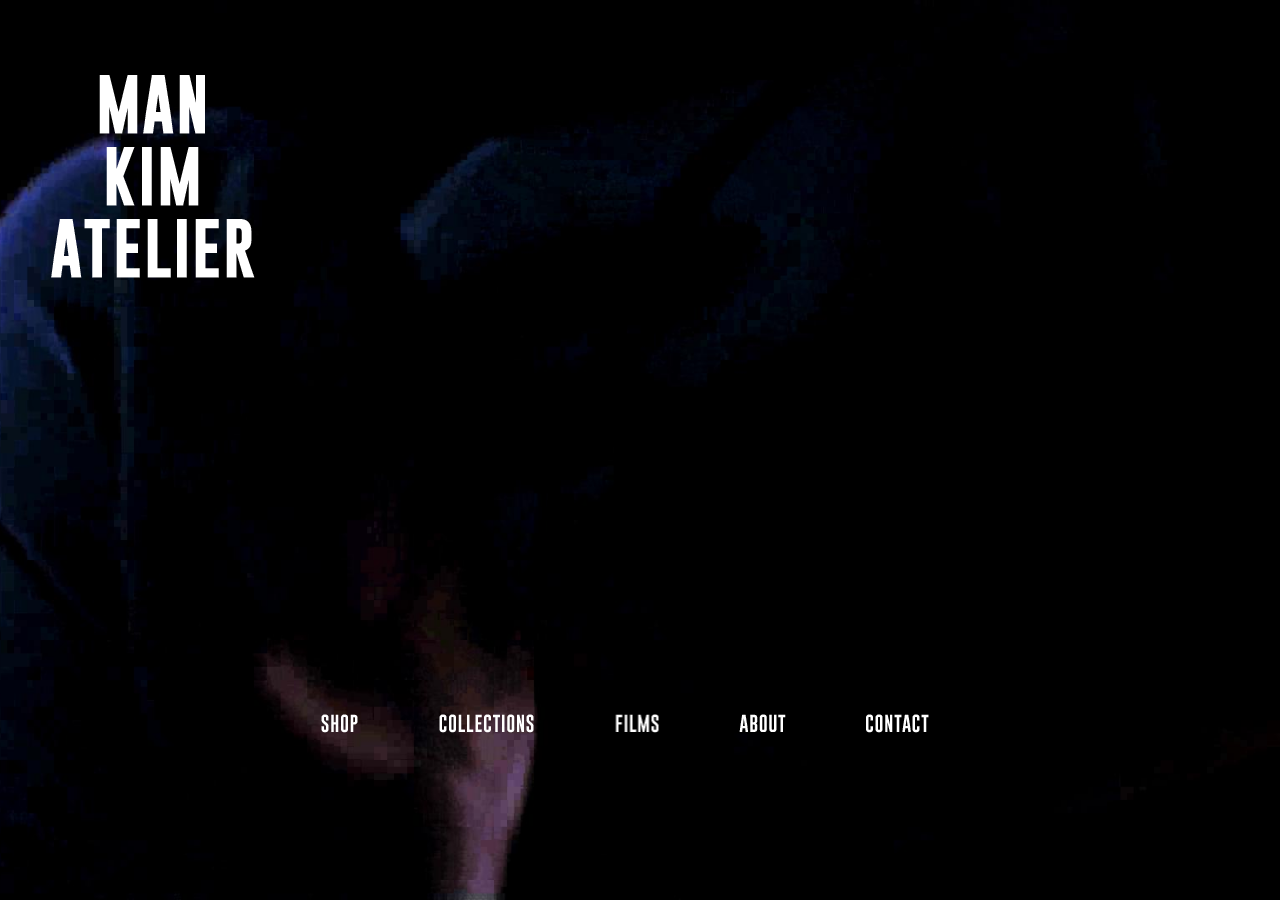
==== index.html @ cb077087 "removing old plugins" ====
<!DOCTYPE html>
<html>
<head>
	<title>Man Kim Atelier</title>
	<link rel="stylesheet" href="css/bootstrap.css" type="text/css">
	<link rel="stylesheet" href="css/bootstrap-theme.css" type="text/css">
	<link rel="stylesheet" href="css/jquery.fancybox.css" type="text/css" media="screen" />
	<link rel="stylesheet" href="css/main.css">
</head>
<body>
	<div id="container">
	<!--<a href="index.html" id="sidebar">
	</a>-->
	<article id="home_logo">
	</article>
	<nav id="bottom_nav">
		<section id="shop_overlay"></section>
		<a class="bottomnav" id="shop_home" href="#!shop">Shop</a>
		<article class="dropdown_nav">
			<a class="bottomnav" id="collections_home" href="#!collections">Collections</a>
			<div id="drop_menu">
				<a href="#!fall-winter">F/W 2014</a>
				<a href="#!spring-summer">S/S 2014</a>
			</div>
			</article>
		<a class="bottomnav" id="films_home" href="#!films">Films</a>
		<a class="bottomnav" id="about_home" href="#!about">About</a>
		<a class="bottomnav" id="contact_home" href="#!contact">Contact</a>
	</nav>
	<header id="header">
		<nav id="top_nav">
			<a href="index.html" id="sidebar">
			</a>
			<a class="topnav" id="shop" href="#!shop_form">Shop</a>
			<article class="dropdown_nav">
			<a class="topnav" id="collections" href="#!collections">Collections</a>
			<div id="drop_menu">
				<a href="#!fall-winter">F/W 2014</a>
				<a href="#!spring-summer">S/S 2014</a>
			</div>
			</article>
			<a class="topnav" id="films" href="#!films">Films</a>
			<a class="topnav" id="about" href="#!about">About</a>
			<a class="topnav" id="contact" href="#!contact">Contact</a>
			
		</nav>
		
	</header>
	
	
	<section id="content">
	</section>
	
</div>
	<script type="text/javascript" src="js/jquery-1.10.2.min.js"></script>
	<!--<script type="text/javascript" src="bower_components/jquery-ui/ui/jquery-ui.js"></script>
	<script type="text/javascript" src="bower_components/video.js/video.js"></script>
	<script type="text/javascript" src="bower_components/imagesloaded/imagesloaded.js"></script>
	<script type="text/javascript" src="bower_components/BigVideo.js/lib/bigvideo.js"></script>-->
	<script type="text/javascript" src="js/jquery.videoBG.js"></script>
	<script type="text/javascript" src="js/underscore.js"></script>
	<script type="text/javascript" src="js/backbone.js"></script>
	<script type="text/javascript" src="js/backbone.layoutmanager.js"></script>
	<!--<script type="text/javascript" src="js/slimbox2.js"></script>-->
	<!--<script src="js/lightbox-2.6.min.js"></script>-->
	<!--<script type="text/javascript" src="shadowbox/shadowbox.js"></script>-->
	<script type="text/javascript" src="js/jquery.fancybox.pack.js"></script>
	<script type="text/javascript" src="js/main.js"></script>

</body>
</html>
---- css/main.css ----
@import url(http://fonts.googleapis.com/css?family=Cardo:400,700);
/* line 3, main.scss */
body {
  background-color: #010004;
  font-family: "Cardo", serif;
}

/* line 10, main.scss */
a, a:hover, a:active, a:focus {
  outline: 0;
  border: 0;
  color: #000;
  text-decoration: none;
}

@font-face {
  font-family: Gobold;
  src: url("../fonts/Gobold.ttf");
}

/* line 22, main.scss */
h1 {
  font-family: "Gobold", serif;
}

/* line 26, main.scss */
h2, h3 {
  font-family: "Cardo", serif;
  font-weight: bold;
}

/* line 31, main.scss */
h3 {
  font-size: 1.3em;
  margin-bottom: 0;
}

/* line 36, main.scss */
ul {
  list-style: none;
}

/* line 40, main.scss */
.pages {
  background-color: #fff;
}

/* line 44, main.scss */
#container {
  text-align: center;
  overflow: hidden;
}

/* line 52, main.scss */
#home_logo {
  background: url("../images/mk_logo_large.png") top center no-repeat;
  width: 207px;
  height: 203px;
  margin: 50px 0 0 50px;
  position: absolute;
  top: 25px;
  left: 0;
}

/* line 62, main.scss */
nav a {
  display: inline-block;
  margin-right: 75px;
}

/* line 67, main.scss */
#top_nav {
  margin-left: -50px;
}

/* line 71, main.scss */
.topnav, .bottomnav {
  font: 0/0 a;
  text-shadow: none;
  color: transparent;
}

/* line 77, main.scss */
#bottom_nav {
  position: absolute;
  top: 700px;
  left: 25%;
}

/* line 83, main.scss */
#bottom_nav a {
  height: 24px;
}

/* line 87, main.scss */
#contact_email {
  margin-left: 550px;
}

/* line 92, main.scss */
#shop, #collections, #films, #about, #contact {
  height: 22px;
  vertical-align: top;
  margin-top: 30px;
}

/* line 98, main.scss */
#shop, #shop_home {
  width: 39px;
}

/* line 102, main.scss */
#collections, #collections_home {
  width: 98px;
}

/* line 107, main.scss */
.topnav:hover {
  border-bottom: 1px solid black;
}

/* line 112, main.scss */
.ulineBlack {
  border-bottom: 1px solid black;
}

/* line 117, main.scss */
#shop_home:hover, #collections_home:hover, #films_home:hover, #about_home:hover, #contact_home:hover {
  border-bottom: 1px solid white;
}

/* line 122, main.scss */
#shop {
  background: url("../images/menu_shop_black.png") top center no-repeat;
  width: 39px;
}

/* line 128, main.scss */
#shop_home {
  background: url("../images/menu_shop_white.png") top center no-repeat;
}

/* line 132, main.scss */
#collections {
  background: url("../images/menu_collections_black.png") top center no-repeat;
}

/* line 136, main.scss */
#collections_home {
  background: url("../images/menu_collections_white.png") top center no-repeat;
}

/* line 140, main.scss */
#films {
  background: url("../images/menu_films_black.png") top center no-repeat;
  width: 46px;
}

/* line 145, main.scss */
#films_home {
  background: url("../images/menu_films_white.png") top center no-repeat;
  width: 45px;
}

/* line 150, main.scss */
#about {
  background: url("../images/menu_about_black.png") top center no-repeat;
  width: 47px;
}

/* line 155, main.scss */
#about_home {
  background: url("../images/menu_about_white.png") top center no-repeat;
  width: 47px;
}

/* line 160, main.scss */
#contact {
  background: url("../images/menu_contact_black.png") top center no-repeat;
  width: 65px;
}

/* line 165, main.scss */
#contact_home {
  background: url("../images/menu_contact_white.png") top center no-repeat;
  width: 64px;
}

/* line 170, main.scss */
.contact_bg {
  background: url("../images/CONTACT.jpg") top center no-repeat;
}

/* line 174, main.scss */
.dropdown_nav {
  display: inline-block;
  vertical-align: top;
  position: relative;
}

/* line 180, main.scss */
#top_nav #drop_menu {
  display: none;
  width: 140px;
}
/* line 183, main.scss */
#top_nav #drop_menu a {
  display: block;
  color: #767676;
  font-family: "Gobold", serif;
}

/* line 190, main.scss */
#bottom_nav #drop_menu {
  display: none;
  width: 140px;
  position: relative;
  top: -75px;
}
/* line 195, main.scss */
#bottom_nav #drop_menu a {
  display: block;
  color: #fff;
  font-family: "Gobold", serif;
}

/* line 202, main.scss */
#showCollections {
  max-width: 1000px;
  margin: 0 auto;
}

/* line 207, main.scss */
#header_graphic {
  max-width: 913px;
  margin: 0 auto 30px auto;
}

/* line 212, main.scss */
#header_graphic img {
  width: 100%;
}

/* line 216, main.scss */
.black_outline {
  background-color: #000;
  color: #fff;
  width: 222px;
  font-family: "Gobold", serif;
  margin: 0 auto 30px auto;
  font-weight: normal;
  font-size: 24px;
}

/* line 226, main.scss */
#align_thumbnail {
  display: inline-block;
}
/* line 228, main.scss */
#align_thumbnail img {
  width: 100%;
}

/* line 233, main.scss */
.portrait {
  width: 21.6%;
  margin: 0 13px 20px 0;
}

/* line 238, main.scss */
.fwp_last {
  width: 21.6%;
  margin: 0 0 20px 0;
}

/* line 243, main.scss */
.fwl_last {
  width: 24%;
  margin: 0 0 20px 0;
}

/* line 248, main.scss */
#fancybox-loading {
  display: none;
}

/* line 252, main.scss */
.spring_summer {
  width: 29.3%;
  margin: 0 13px 20px 0;
}

/* line 257, main.scss */
.ss_last {
  width: 29.3%;
  margin: 0 0 20px 0;
}

/* line 262, main.scss */
.landscape {
  width: 31%;
  margin: 0 23px 20px 0;
}

/* line 267, main.scss */
#header, #sidebar {
  display: none;
}

/* line 272, main.scss */
.pages #header, .pages #sidebar {
  display: inline-block;
}
/* line 275, main.scss */
.pages #header {
  vertical-align: top;
  margin-top: 50px;
}
/* line 279, main.scss */
.pages #bottom_nav {
  display: none;
}
/* line 282, main.scss */
.pages #home_logo {
  display: none;
}

/* line 287, main.scss */
#sidebar {
  background: url("../images/mk_logo_small.png") top center no-repeat;
  width: 103px;
  height: 108px;
}

/* line 294, main.scss */
#content {
  position: relative;
  /*position: relative;
  top: -20px;
  left: 50px;*/
}

/* line 305, main.scss */
#films_main {
  margin: 0 auto;
  max-width: 900px;
  /*width: 100%;
  position: relative;
  padding-bottom: 56.25%;
  padding-top: 25px;
  height: 0;
  margin-bottom: 10px;*/
}

/* line 316, main.scss */
#shop_main {
  position: absolute;
  top: -475px;
  width: 675px;
}

/* line 322, main.scss */
.pages #shop_main {
  position: relative;
  top: 0;
  margin: 0 auto;
}

/* line 328, main.scss */
#mc_embed_signup .mc-field-group {
  top: 375px;
}

/* line 332, main.scss */
#mc_embed_signup .clear {
  position: relative;
  top: 370px;
  text-align: center;
  margin-left: -20px;
}

/* line 339, main.scss */
#mc_embed_signup .button {
  background-color: black !important;
  color: #929292 !important;
  text-decoration: uppercase;
  font-family: "Gobold", serif;
}

/* line 346, main.scss */
#mc_embed_signup .mc-field-group input {
  width: 250px !important;
  margin: 0 auto;
}

/* line 351, main.scss */
#mc_embed_signup div#mce-responses {
  top: 23.5em !important;
  left: 3em;
  color: #fff;
}

/* line 357, main.scss */
#mc_embed_signup #mce-success-response {
  color: white !important;
}

/* line 361, main.scss */
#films_list {
  text-align: left;
}
/* line 363, main.scss */
#films_list li {
  margin-top: 10px;
}
/* line 366, main.scss */
#films_list a {
  font-size: 1.1em;
}

/* line 371, main.scss */
#about_main {
  left: 54px;
  position: relative;
  /*top: -20px;
  left: 50px;*/
}

/* line 378, main.scss */
#contact_main {
  position: relative;
  right: 200px;
}

/* line 385, main.scss */
#about_main article {
  margin-top: 30px;
}

/* line 389, main.scss */
#about_description {
  width: 700px;
  margin: 0 auto;
}

/* line 394, main.scss */
#about_feature, #contact_feature {
  display: inline;
}

/* line 399, main.scss */
#about_feature img {
  max-width: 100%;
}

/* line 404, main.scss */
#about_download a {
  font-weight: bold;
}

/* line 409, main.scss */
#find_career a {
  font-weight: bold;
}

/* line 416, main.scss */
#careers_main h1 {
  margin-bottom: 100px;
}

/* line 421, main.scss */
#career_contact {
  margin: 50px 0 0 15px;
}
/* line 423, main.scss */
#career_contact a {
  font-style: italic;
  font-weight: bold;
}

/* line 429, main.scss */
#career_list {
  text-align: left;
  margin-left: 325px;
}
/* line 432, main.scss */
#career_list li {
  font-weight: bold;
  line-height: 35px;
}

/* line 442, main.scss */
#contact_feature img {
  max-width: 100%;
}

/* line 447, main.scss */
#contact_email {
  display: inline-block;
  text-align: left;
  margin-left: 20px;
}

/* line 453, main.scss */
#inquiries {
  margin-bottom: 30px;
}

@media only screen and (max-width: 860px) {
  /* line 458, main.scss */
  #container {
    text-align: left;
    margin-left: 50px;
  }

  /* line 462, main.scss */
  .pages #header {
    margin-top: 0;
    display: block;
  }

  /* line 467, main.scss */
  #about_main {
    top: 10px;
    left: 0;
  }

  /* line 471, main.scss */
  #content {
    top: 30px;
    left: 0;
  }

  /* line 476, main.scss */
  #about_description {
    width: 100%;
  }

  /* line 479, main.scss */
  #top_nav {
    margin-left: 0px;
  }
  /* line 481, main.scss */
  #top_nav a {
    display: block;
  }
}
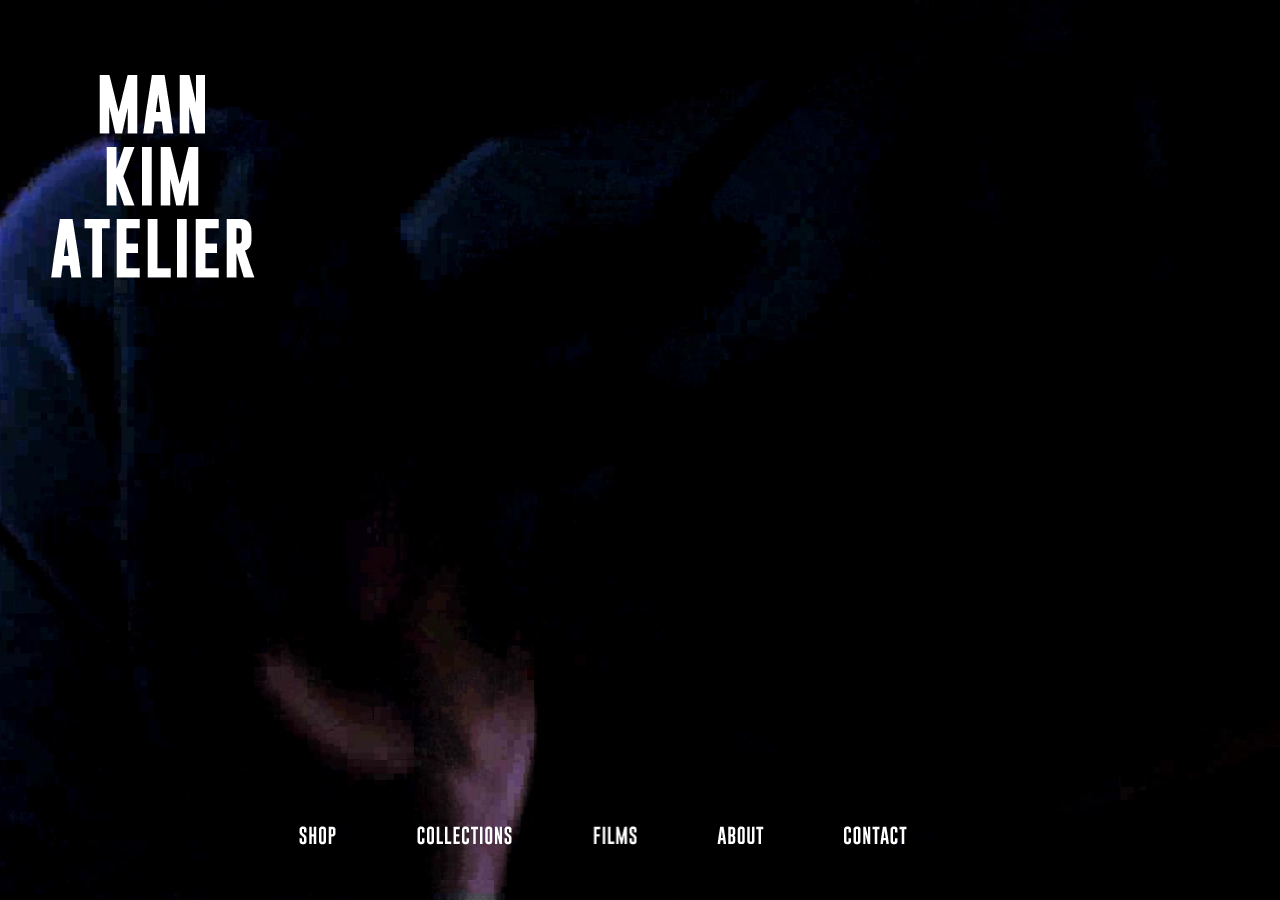
==== commit 22fc0fce: "positioning footer" ====
--- a/index.html
+++ b/index.html
@@ -13,25 +13,12 @@
 	</a>-->
 	<article id="home_logo">
 	</article>
-	<nav id="bottom_nav">
-		<section id="shop_overlay"></section>
-		<a class="bottomnav" id="shop_home" href="#!shop">Shop</a>
-		<article class="dropdown_nav">
-			<a class="bottomnav" id="collections_home" href="#!collections">Collections</a>
-			<div id="drop_menu">
-				<a href="#!fall-winter">F/W 2014</a>
-				<a href="#!spring-summer">S/S 2014</a>
-			</div>
-			</article>
-		<a class="bottomnav" id="films_home" href="#!films">Films</a>
-		<a class="bottomnav" id="about_home" href="#!about">About</a>
-		<a class="bottomnav" id="contact_home" href="#!contact">Contact</a>
-	</nav>
+	
 	<header id="header">
 		<nav id="top_nav">
 			<a href="index.html" id="sidebar">
 			</a>
-			<a class="topnav" id="shop" href="#!shop_form">Shop</a>
+			<a class="topnav" id="shop" href="#!shop">Shop</a>
 			<article class="dropdown_nav">
 			<a class="topnav" id="collections" href="#!collections">Collections</a>
 			<div id="drop_menu">
@@ -46,10 +33,25 @@
 		</nav>
 		
 	</header>
+	<section id="content">
+	</section>
+	<nav id="bottom_nav">
+		<section id="shop_overlay"></section>
+		<a class="bottomnav" id="shop_home" href="#!shop">Shop</a>
+		<article class="dropdown_nav">
+			<div id="drop_menu">
+				<a href="#!fall-winter">F/W 2014</a>
+				<a href="#!spring-summer">S/S 2014</a>
+			</div>
+			<a class="bottomnav" id="collections_home" href="#!collections">Collections</a>
+			</article>
+		<a class="bottomnav" id="films_home" href="#!films">Films</a>
+		<a class="bottomnav" id="about_home" href="#!about">About</a>
+		<a class="bottomnav" id="contact_home" href="#!contact">Contact</a>
+	</nav>
 	
 	
-	<section id="content">
-	</section>
+	
 	
 </div>
 	<script type="text/javascript" src="js/jquery-1.10.2.min.js"></script>
--- a/css/main.css
+++ b/css/main.css
@@ -82,265 +82,282 @@
 
 /* line 77, main.scss */
 #bottom_nav {
-  position: absolute;
-  top: 700px;
-  left: 25%;
-}
-
-/* line 83, main.scss */
+  /*position: absolute;
+  top:600px;
+  left:25%;*/
+  width: 100%;
+  bottom: 0;
+  left: 0;
+  padding: 50px 0;
+  position: fixed;
+  z-index: 99;
+}
+
+/* line 89, main.scss */
 #bottom_nav a {
   height: 24px;
 }
 
-/* line 87, main.scss */
+/* line 93, main.scss */
 #contact_email {
   margin-left: 550px;
 }
 
-/* line 92, main.scss */
+/* line 98, main.scss */
 #shop, #collections, #films, #about, #contact {
   height: 22px;
   vertical-align: top;
   margin-top: 30px;
 }
 
-/* line 98, main.scss */
+/* line 104, main.scss */
 #shop, #shop_home {
   width: 39px;
 }
 
-/* line 102, main.scss */
+/* line 108, main.scss */
 #collections, #collections_home {
   width: 98px;
 }
 
-/* line 107, main.scss */
+/* line 113, main.scss */
 .topnav:hover {
   border-bottom: 1px solid black;
 }
 
-/* line 112, main.scss */
+/* line 118, main.scss */
 .ulineBlack {
   border-bottom: 1px solid black;
 }
 
-/* line 117, main.scss */
+/* line 123, main.scss */
 #shop_home:hover, #collections_home:hover, #films_home:hover, #about_home:hover, #contact_home:hover {
   border-bottom: 1px solid white;
 }
 
-/* line 122, main.scss */
+/* line 128, main.scss */
 #shop {
   background: url("../images/menu_shop_black.png") top center no-repeat;
   width: 39px;
 }
 
-/* line 128, main.scss */
+/* line 134, main.scss */
 #shop_home {
   background: url("../images/menu_shop_white.png") top center no-repeat;
 }
 
-/* line 132, main.scss */
+/* line 138, main.scss */
 #collections {
   background: url("../images/menu_collections_black.png") top center no-repeat;
 }
 
-/* line 136, main.scss */
+/* line 142, main.scss */
 #collections_home {
   background: url("../images/menu_collections_white.png") top center no-repeat;
 }
 
-/* line 140, main.scss */
+/* line 146, main.scss */
 #films {
   background: url("../images/menu_films_black.png") top center no-repeat;
   width: 46px;
 }
 
-/* line 145, main.scss */
+/* line 151, main.scss */
 #films_home {
   background: url("../images/menu_films_white.png") top center no-repeat;
   width: 45px;
 }
 
-/* line 150, main.scss */
+/* line 156, main.scss */
 #about {
   background: url("../images/menu_about_black.png") top center no-repeat;
   width: 47px;
 }
 
-/* line 155, main.scss */
+/* line 161, main.scss */
 #about_home {
   background: url("../images/menu_about_white.png") top center no-repeat;
   width: 47px;
 }
 
-/* line 160, main.scss */
+/* line 166, main.scss */
 #contact {
   background: url("../images/menu_contact_black.png") top center no-repeat;
   width: 65px;
 }
 
-/* line 165, main.scss */
+/* line 171, main.scss */
 #contact_home {
   background: url("../images/menu_contact_white.png") top center no-repeat;
   width: 64px;
 }
 
-/* line 170, main.scss */
+/* line 176, main.scss */
 .contact_bg {
   background: url("../images/CONTACT.jpg") top center no-repeat;
-}
-
-/* line 174, main.scss */
-.dropdown_nav {
+  height: 916px;
+}
+
+/* line 181, main.scss */
+#bottom_nav .dropdown_nav {
+  display: inline-block;
+  position: relative;
+}
+
+/* line 186, main.scss */
+#top_nav .dropdown_nav {
   display: inline-block;
   vertical-align: top;
   position: relative;
 }
 
-/* line 180, main.scss */
+/* line 192, main.scss */
 #top_nav #drop_menu {
   display: none;
   width: 140px;
 }
-/* line 183, main.scss */
+/* line 195, main.scss */
 #top_nav #drop_menu a {
   display: block;
   color: #767676;
   font-family: "Gobold", serif;
 }
 
-/* line 190, main.scss */
+/* line 202, main.scss */
 #bottom_nav #drop_menu {
   display: none;
   width: 140px;
   position: relative;
-  top: -75px;
-}
-/* line 195, main.scss */
+  top: 10px;
+}
+/* line 207, main.scss */
 #bottom_nav #drop_menu a {
   display: block;
   color: #fff;
   font-family: "Gobold", serif;
 }
 
-/* line 202, main.scss */
+/* line 214, main.scss */
+#drop_menu a:hover {
+  text-decoration: underline;
+}
+
+/* line 218, main.scss */
 #showCollections {
   max-width: 1000px;
   margin: 0 auto;
 }
 
-/* line 207, main.scss */
+/* line 223, main.scss */
 #header_graphic {
   max-width: 913px;
   margin: 0 auto 30px auto;
 }
 
-/* line 212, main.scss */
+/* line 228, main.scss */
 #header_graphic img {
   width: 100%;
 }
 
-/* line 216, main.scss */
+/* line 232, main.scss */
 .black_outline {
   background-color: #000;
   color: #fff;
-  width: 222px;
+  width: 235px;
   font-family: "Gobold", serif;
   margin: 0 auto 30px auto;
   font-weight: normal;
   font-size: 24px;
-}
-
-/* line 226, main.scss */
+  padding: 4px;
+}
+
+/* line 243, main.scss */
 #align_thumbnail {
   display: inline-block;
 }
-/* line 228, main.scss */
+/* line 245, main.scss */
 #align_thumbnail img {
   width: 100%;
 }
 
-/* line 233, main.scss */
+/* line 250, main.scss */
 .portrait {
   width: 21.6%;
   margin: 0 13px 20px 0;
 }
 
-/* line 238, main.scss */
+/* line 255, main.scss */
 .fwp_last {
   width: 21.6%;
   margin: 0 0 20px 0;
 }
 
-/* line 243, main.scss */
+/* line 260, main.scss */
 .fwl_last {
   width: 24%;
   margin: 0 0 20px 0;
 }
 
-/* line 248, main.scss */
+/* line 265, main.scss */
 #fancybox-loading {
   display: none;
 }
 
-/* line 252, main.scss */
+/* line 269, main.scss */
 .spring_summer {
   width: 29.3%;
   margin: 0 13px 20px 0;
 }
 
-/* line 257, main.scss */
+/* line 274, main.scss */
 .ss_last {
   width: 29.3%;
   margin: 0 0 20px 0;
 }
 
-/* line 262, main.scss */
+/* line 279, main.scss */
 .landscape {
   width: 31%;
   margin: 0 23px 20px 0;
 }
 
-/* line 267, main.scss */
+/* line 284, main.scss */
 #header, #sidebar {
   display: none;
 }
 
-/* line 272, main.scss */
+/* line 289, main.scss */
 .pages #header, .pages #sidebar {
   display: inline-block;
 }
-/* line 275, main.scss */
+/* line 292, main.scss */
 .pages #header {
   vertical-align: top;
   margin-top: 50px;
 }
-/* line 279, main.scss */
+/* line 296, main.scss */
 .pages #bottom_nav {
   display: none;
 }
-/* line 282, main.scss */
+/* line 299, main.scss */
 .pages #home_logo {
   display: none;
 }
 
-/* line 287, main.scss */
+/* line 304, main.scss */
 #sidebar {
   background: url("../images/mk_logo_small.png") top center no-repeat;
   width: 103px;
   height: 108px;
 }
 
-/* line 294, main.scss */
+/* line 311, main.scss */
 #content {
   position: relative;
-  /*position: relative;
-  top: -20px;
-  left: 50px;*/
-}
-
-/* line 305, main.scss */
+  top: 20px;
+}
+
+/* line 316, main.scss */
 #films_main {
   margin: 0 auto;
   max-width: 900px;
@@ -352,26 +369,26 @@
   margin-bottom: 10px;*/
 }
 
-/* line 316, main.scss */
+/* line 327, main.scss */
 #shop_main {
   position: absolute;
   top: -475px;
   width: 675px;
 }
 
-/* line 322, main.scss */
+/* line 333, main.scss */
 .pages #shop_main {
   position: relative;
   top: 0;
   margin: 0 auto;
 }
 
-/* line 328, main.scss */
+/* line 339, main.scss */
 #mc_embed_signup .mc-field-group {
   top: 375px;
 }
 
-/* line 332, main.scss */
+/* line 343, main.scss */
 #mc_embed_signup .clear {
   position: relative;
   top: 370px;
@@ -379,7 +396,7 @@
   margin-left: -20px;
 }
 
-/* line 339, main.scss */
+/* line 350, main.scss */
 #mc_embed_signup .button {
   background-color: black !important;
   color: #929292 !important;
@@ -387,160 +404,159 @@
   font-family: "Gobold", serif;
 }
 
-/* line 346, main.scss */
+/* line 357, main.scss */
 #mc_embed_signup .mc-field-group input {
   width: 250px !important;
   margin: 0 auto;
 }
 
-/* line 351, main.scss */
+/* line 362, main.scss */
 #mc_embed_signup div#mce-responses {
   top: 23.5em !important;
   left: 3em;
   color: #fff;
 }
 
-/* line 357, main.scss */
+/* line 368, main.scss */
 #mc_embed_signup #mce-success-response {
   color: white !important;
 }
 
-/* line 361, main.scss */
+/* line 372, main.scss */
 #films_list {
   text-align: left;
 }
-/* line 363, main.scss */
+/* line 374, main.scss */
 #films_list li {
   margin-top: 10px;
 }
-/* line 366, main.scss */
+/* line 377, main.scss */
 #films_list a {
   font-size: 1.1em;
 }
 
-/* line 371, main.scss */
+/* line 382, main.scss */
 #about_main {
-  left: 54px;
   position: relative;
   /*top: -20px;
   left: 50px;*/
 }
 
-/* line 378, main.scss */
+/* line 388, main.scss */
 #contact_main {
   position: relative;
   right: 200px;
 }
 
-/* line 385, main.scss */
+/* line 395, main.scss */
 #about_main article {
   margin-top: 30px;
 }
 
-/* line 389, main.scss */
+/* line 399, main.scss */
 #about_description {
   width: 700px;
   margin: 0 auto;
 }
 
-/* line 394, main.scss */
+/* line 404, main.scss */
 #about_feature, #contact_feature {
   display: inline;
 }
 
-/* line 399, main.scss */
+/* line 409, main.scss */
 #about_feature img {
   max-width: 100%;
 }
 
-/* line 404, main.scss */
+/* line 414, main.scss */
 #about_download a {
   font-weight: bold;
 }
 
-/* line 409, main.scss */
+/* line 419, main.scss */
 #find_career a {
   font-weight: bold;
 }
 
-/* line 416, main.scss */
+/* line 426, main.scss */
 #careers_main h1 {
   margin-bottom: 100px;
 }
 
-/* line 421, main.scss */
+/* line 431, main.scss */
 #career_contact {
   margin: 50px 0 0 15px;
 }
-/* line 423, main.scss */
+/* line 433, main.scss */
 #career_contact a {
   font-style: italic;
   font-weight: bold;
 }
 
-/* line 429, main.scss */
+/* line 439, main.scss */
 #career_list {
   text-align: left;
   margin-left: 325px;
 }
-/* line 432, main.scss */
+/* line 442, main.scss */
 #career_list li {
   font-weight: bold;
   line-height: 35px;
 }
 
-/* line 442, main.scss */
+/* line 452, main.scss */
 #contact_feature img {
   max-width: 100%;
 }
 
-/* line 447, main.scss */
+/* line 457, main.scss */
 #contact_email {
   display: inline-block;
   text-align: left;
   margin-left: 20px;
 }
 
-/* line 453, main.scss */
+/* line 463, main.scss */
 #inquiries {
   margin-bottom: 30px;
 }
 
 @media only screen and (max-width: 860px) {
-  /* line 458, main.scss */
+  /* line 468, main.scss */
   #container {
     text-align: left;
     margin-left: 50px;
   }
 
-  /* line 462, main.scss */
+  /* line 472, main.scss */
   .pages #header {
     margin-top: 0;
     display: block;
   }
 
-  /* line 467, main.scss */
+  /* line 477, main.scss */
   #about_main {
     top: 10px;
     left: 0;
   }
 
-  /* line 471, main.scss */
+  /* line 481, main.scss */
   #content {
     top: 30px;
     left: 0;
   }
 
-  /* line 476, main.scss */
+  /* line 486, main.scss */
   #about_description {
     width: 100%;
   }
 
-  /* line 479, main.scss */
+  /* line 489, main.scss */
   #top_nav {
     margin-left: 0px;
   }
-  /* line 481, main.scss */
+  /* line 491, main.scss */
   #top_nav a {
     display: block;
   }
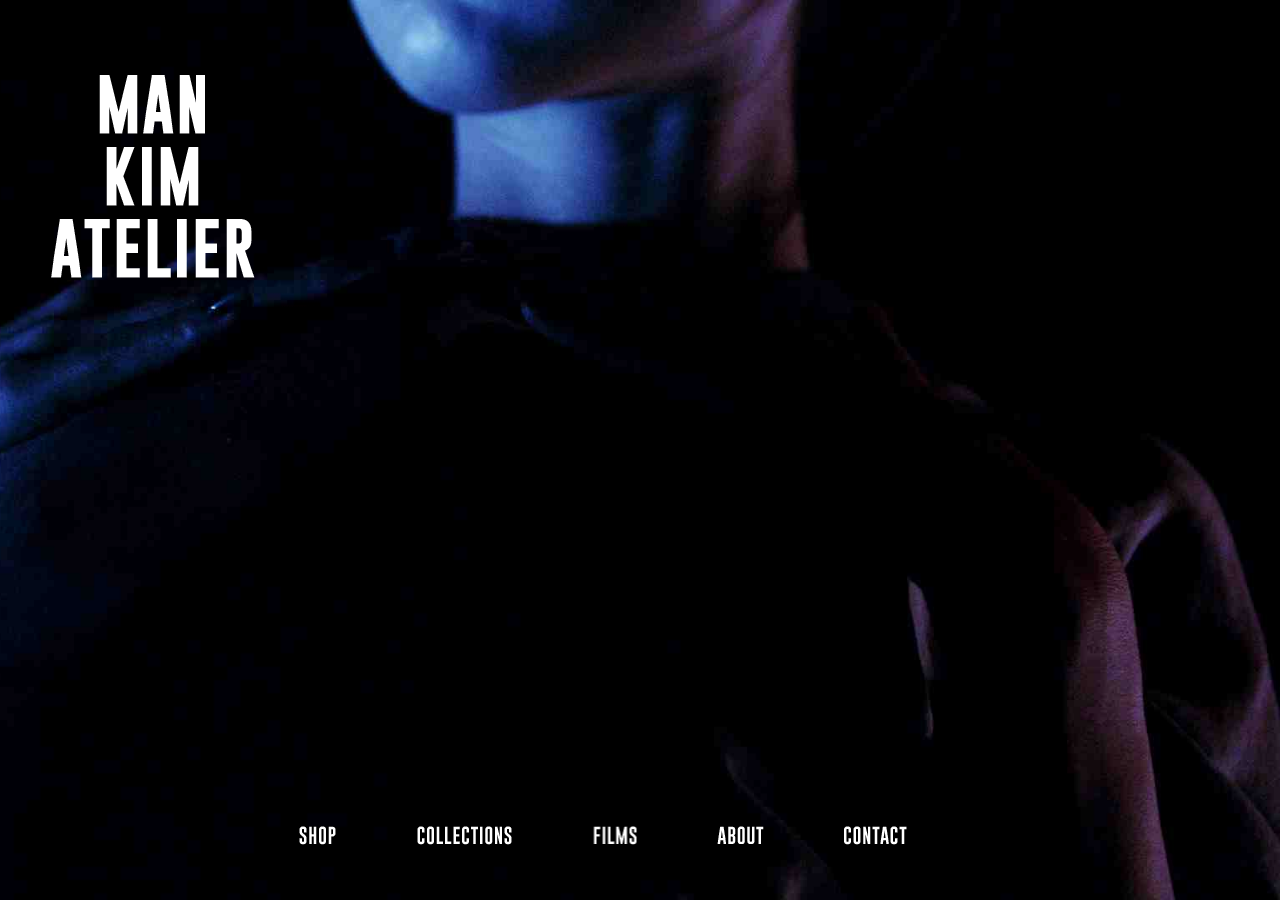
==== commit 9a706aba: "mobile styles" ====
--- a/index.html
+++ b/index.html
@@ -1,6 +1,8 @@
 <!DOCTYPE html>
 <html>
 <head>
+	<meta charset="utf-8">
+	<meta name="viewport" content="width=device-width, initial-scale=1, maximum-scale=1">
 	<title>Man Kim Atelier</title>
 	<link rel="stylesheet" href="css/bootstrap.css" type="text/css">
 	<link rel="stylesheet" href="css/bootstrap-theme.css" type="text/css">
--- a/css/main.css
+++ b/css/main.css
@@ -98,168 +98,171 @@
   height: 24px;
 }
 
-/* line 93, main.scss */
-#contact_email {
-  margin-left: 550px;
-}
-
-/* line 98, main.scss */
+/*#contact_email {
+	margin-left: 550px;
+}*/
+/* line 97, main.scss */
+#contact_sales {
+  height: 200px;
+}
+
+/* line 101, main.scss */
 #shop, #collections, #films, #about, #contact {
   height: 22px;
   vertical-align: top;
   margin-top: 30px;
 }
 
-/* line 104, main.scss */
+/* line 107, main.scss */
 #shop, #shop_home {
   width: 39px;
 }
 
-/* line 108, main.scss */
+/* line 111, main.scss */
 #collections, #collections_home {
   width: 98px;
 }
 
-/* line 113, main.scss */
+/* line 116, main.scss */
 .topnav:hover {
   border-bottom: 1px solid black;
 }
 
-/* line 118, main.scss */
+/* line 121, main.scss */
 .ulineBlack {
   border-bottom: 1px solid black;
 }
 
-/* line 123, main.scss */
+/* line 126, main.scss */
 #shop_home:hover, #collections_home:hover, #films_home:hover, #about_home:hover, #contact_home:hover {
   border-bottom: 1px solid white;
 }
 
-/* line 128, main.scss */
+/* line 131, main.scss */
 #shop {
   background: url("../images/menu_shop_black.png") top center no-repeat;
   width: 39px;
 }
 
-/* line 134, main.scss */
+/* line 137, main.scss */
 #shop_home {
   background: url("../images/menu_shop_white.png") top center no-repeat;
 }
 
-/* line 138, main.scss */
+/* line 141, main.scss */
 #collections {
   background: url("../images/menu_collections_black.png") top center no-repeat;
 }
 
-/* line 142, main.scss */
+/* line 145, main.scss */
 #collections_home {
   background: url("../images/menu_collections_white.png") top center no-repeat;
 }
 
-/* line 146, main.scss */
+/* line 149, main.scss */
 #films {
   background: url("../images/menu_films_black.png") top center no-repeat;
   width: 46px;
 }
 
-/* line 151, main.scss */
+/* line 154, main.scss */
 #films_home {
   background: url("../images/menu_films_white.png") top center no-repeat;
   width: 45px;
 }
 
-/* line 156, main.scss */
+/* line 159, main.scss */
 #about {
   background: url("../images/menu_about_black.png") top center no-repeat;
   width: 47px;
 }
 
-/* line 161, main.scss */
+/* line 164, main.scss */
 #about_home {
   background: url("../images/menu_about_white.png") top center no-repeat;
   width: 47px;
 }
 
-/* line 166, main.scss */
+/* line 169, main.scss */
 #contact {
   background: url("../images/menu_contact_black.png") top center no-repeat;
   width: 65px;
 }
 
-/* line 171, main.scss */
+/* line 174, main.scss */
 #contact_home {
   background: url("../images/menu_contact_white.png") top center no-repeat;
   width: 64px;
 }
 
-/* line 176, main.scss */
+/* line 179, main.scss */
 .contact_bg {
   background: url("../images/CONTACT.jpg") top center no-repeat;
   height: 916px;
 }
 
-/* line 181, main.scss */
+/* line 184, main.scss */
 #bottom_nav .dropdown_nav {
   display: inline-block;
   position: relative;
 }
 
-/* line 186, main.scss */
+/* line 189, main.scss */
 #top_nav .dropdown_nav {
   display: inline-block;
   vertical-align: top;
   position: relative;
 }
 
-/* line 192, main.scss */
+/* line 195, main.scss */
 #top_nav #drop_menu {
   display: none;
   width: 140px;
 }
-/* line 195, main.scss */
+/* line 198, main.scss */
 #top_nav #drop_menu a {
   display: block;
   color: #767676;
   font-family: "Gobold", serif;
 }
 
-/* line 202, main.scss */
+/* line 205, main.scss */
 #bottom_nav #drop_menu {
   display: none;
   width: 140px;
   position: relative;
   top: 10px;
 }
-/* line 207, main.scss */
+/* line 210, main.scss */
 #bottom_nav #drop_menu a {
   display: block;
   color: #fff;
   font-family: "Gobold", serif;
 }
 
-/* line 214, main.scss */
+/* line 217, main.scss */
 #drop_menu a:hover {
   text-decoration: underline;
 }
 
-/* line 218, main.scss */
+/* line 221, main.scss */
 #showCollections {
   max-width: 1000px;
   margin: 0 auto;
 }
 
-/* line 223, main.scss */
+/* line 226, main.scss */
 #header_graphic {
   max-width: 913px;
   margin: 0 auto 30px auto;
 }
 
-/* line 228, main.scss */
+/* line 231, main.scss */
 #header_graphic img {
   width: 100%;
 }
 
-/* line 232, main.scss */
+/* line 235, main.scss */
 .black_outline {
   background-color: #000;
   color: #fff;
@@ -271,96 +274,96 @@
   padding: 4px;
 }
 
-/* line 243, main.scss */
+/* line 246, main.scss */
 #align_thumbnail {
   display: inline-block;
 }
-/* line 245, main.scss */
+/* line 248, main.scss */
 #align_thumbnail img {
   width: 100%;
 }
 
-/* line 250, main.scss */
+/* line 253, main.scss */
 .portrait {
   width: 21.6%;
   margin: 0 13px 20px 0;
 }
 
-/* line 255, main.scss */
+/* line 258, main.scss */
 .fwp_last {
   width: 21.6%;
   margin: 0 0 20px 0;
 }
 
-/* line 260, main.scss */
+/* line 263, main.scss */
 .fwl_last {
   width: 24%;
   margin: 0 0 20px 0;
 }
 
-/* line 265, main.scss */
+/* line 268, main.scss */
 #fancybox-loading {
   display: none;
 }
 
-/* line 269, main.scss */
+/* line 272, main.scss */
 .spring_summer {
   width: 29.3%;
   margin: 0 13px 20px 0;
 }
 
-/* line 274, main.scss */
+/* line 277, main.scss */
 .ss_last {
   width: 29.3%;
   margin: 0 0 20px 0;
 }
 
-/* line 279, main.scss */
+/* line 282, main.scss */
 .landscape {
   width: 31%;
   margin: 0 23px 20px 0;
 }
 
-/* line 284, main.scss */
+/* line 287, main.scss */
 #header, #sidebar {
   display: none;
 }
 
-/* line 289, main.scss */
+/* line 292, main.scss */
 .pages #header, .pages #sidebar {
   display: inline-block;
 }
-/* line 292, main.scss */
+/* line 295, main.scss */
 .pages #header {
   vertical-align: top;
   margin-top: 50px;
 }
-/* line 296, main.scss */
+/* line 299, main.scss */
 .pages #bottom_nav {
   display: none;
 }
-/* line 299, main.scss */
+/* line 302, main.scss */
 .pages #home_logo {
   display: none;
 }
 
-/* line 304, main.scss */
+/* line 307, main.scss */
 #sidebar {
   background: url("../images/mk_logo_small.png") top center no-repeat;
   width: 103px;
   height: 108px;
 }
 
-/* line 311, main.scss */
+/* line 314, main.scss */
 #content {
   position: relative;
   top: 20px;
 }
 
-/* line 316, main.scss */
+/* line 319, main.scss */
 #films_main {
   margin: 0 auto;
-  max-width: 900px;
+  max-width: 1025px;
   /*width: 100%;
   position: relative;
   padding-bottom: 56.25%;
@@ -369,26 +372,26 @@
   margin-bottom: 10px;*/
 }
 
-/* line 327, main.scss */
+/* line 331, main.scss */
 #shop_main {
   position: absolute;
   top: -475px;
   width: 675px;
 }
 
-/* line 333, main.scss */
+/* line 337, main.scss */
 .pages #shop_main {
   position: relative;
   top: 0;
   margin: 0 auto;
 }
 
-/* line 339, main.scss */
+/* line 343, main.scss */
 #mc_embed_signup .mc-field-group {
   top: 375px;
 }
 
-/* line 343, main.scss */
+/* line 347, main.scss */
 #mc_embed_signup .clear {
   position: relative;
   top: 370px;
@@ -396,7 +399,7 @@
   margin-left: -20px;
 }
 
-/* line 350, main.scss */
+/* line 354, main.scss */
 #mc_embed_signup .button {
   background-color: black !important;
   color: #929292 !important;
@@ -404,160 +407,252 @@
   font-family: "Gobold", serif;
 }
 
-/* line 357, main.scss */
+/* line 361, main.scss */
 #mc_embed_signup .mc-field-group input {
   width: 250px !important;
   margin: 0 auto;
 }
 
-/* line 362, main.scss */
+/* line 366, main.scss */
 #mc_embed_signup div#mce-responses {
   top: 23.5em !important;
   left: 3em;
   color: #fff;
 }
 
-/* line 368, main.scss */
+/* line 372, main.scss */
 #mc_embed_signup #mce-success-response {
   color: white !important;
 }
 
-/* line 372, main.scss */
+/* line 376, main.scss */
 #films_list {
   text-align: left;
-}
-/* line 374, main.scss */
+  height: 150px;
+  padding-left: 15px;
+}
+/* line 380, main.scss */
 #films_list li {
   margin-top: 10px;
 }
-/* line 377, main.scss */
+/* line 383, main.scss */
 #films_list a {
   font-size: 1.1em;
 }
 
-/* line 382, main.scss */
+/* line 388, main.scss */
+#vid2 {
+  display: none;
+}
+
+/* line 392, main.scss */
 #about_main {
   position: relative;
   /*top: -20px;
   left: 50px;*/
 }
 
-/* line 388, main.scss */
+/* line 398, main.scss */
 #contact_main {
   position: relative;
   right: 200px;
 }
 
-/* line 395, main.scss */
+/* line 405, main.scss */
 #about_main article {
   margin-top: 30px;
 }
 
-/* line 399, main.scss */
+/* line 409, main.scss */
 #about_description {
   width: 700px;
   margin: 0 auto;
 }
 
-/* line 404, main.scss */
+/* line 414, main.scss */
 #about_feature, #contact_feature {
   display: inline;
 }
 
-/* line 409, main.scss */
+/* line 419, main.scss */
 #about_feature img {
   max-width: 100%;
 }
 
-/* line 414, main.scss */
+/* line 424, main.scss */
 #about_download a {
   font-weight: bold;
 }
 
-/* line 419, main.scss */
+/* line 429, main.scss */
 #find_career a {
   font-weight: bold;
 }
 
-/* line 426, main.scss */
+/* line 436, main.scss */
 #careers_main h1 {
   margin-bottom: 100px;
 }
 
-/* line 431, main.scss */
+/* line 441, main.scss */
 #career_contact {
   margin: 50px 0 0 15px;
 }
-/* line 433, main.scss */
+/* line 443, main.scss */
 #career_contact a {
   font-style: italic;
   font-weight: bold;
 }
 
-/* line 439, main.scss */
+/* line 449, main.scss */
 #career_list {
   text-align: left;
   margin-left: 325px;
 }
-/* line 442, main.scss */
+/* line 452, main.scss */
 #career_list li {
   font-weight: bold;
   line-height: 35px;
 }
 
-/* line 452, main.scss */
+/* line 462, main.scss */
 #contact_feature img {
   max-width: 100%;
 }
 
-/* line 457, main.scss */
+/* line 467, main.scss */
 #contact_email {
   display: inline-block;
   text-align: left;
-  margin-left: 20px;
-}
-
-/* line 463, main.scss */
+}
+
+/* line 473, main.scss */
 #inquiries {
   margin-bottom: 30px;
 }
 
 @media only screen and (max-width: 860px) {
-  /* line 468, main.scss */
+  /* line 478, main.scss */
   #container {
     text-align: left;
-    margin-left: 50px;
-  }
-
-  /* line 472, main.scss */
+    margin-left: 15px;
+  }
+
+  /* line 482, main.scss */
   .pages #header {
     margin-top: 0;
     display: block;
   }
 
-  /* line 477, main.scss */
+  /* line 487, main.scss */
   #about_main {
     top: 10px;
     left: 0;
   }
 
-  /* line 481, main.scss */
+  /* line 491, main.scss */
   #content {
     top: 30px;
     left: 0;
   }
 
-  /* line 486, main.scss */
+  /* line 496, main.scss */
   #about_description {
     width: 100%;
   }
 
-  /* line 489, main.scss */
+  /* line 499, main.scss */
   #top_nav {
     margin-left: 0px;
   }
-  /* line 491, main.scss */
+  /* line 501, main.scss */
   #top_nav a {
     display: block;
   }
-}
+
+  /* line 506, main.scss */
+  #contact_email {
+    position: relative;
+    left: 350px;
+    bottom: 150px;
+  }
+
+  /* line 512, main.scss */
+  #films_list a {
+    display: none;
+  }
+
+  /* line 516, main.scss */
+  #vid1 {
+    width: 400px;
+    margin-bottom: 20px;
+  }
+
+  /* line 521, main.scss */
+  #vid2 {
+    width: 400px;
+    display: block;
+  }
+}
+@media only screen and (max-width: 479px) {
+  /* line 528, main.scss */
+  #home_logo {
+    margin: 10px 0 0 20px;
+  }
+
+  /* line 532, main.scss */
+  #bottom_nav {
+    left: 20px;
+  }
+
+  /* line 536, main.scss */
+  nav a {
+    margin-right: 50px;
+  }
+
+  /* line 540, main.scss */
+  #mc_embed_signup {
+    height: 300px !important;
+    width: 400px !important;
+    background-size: cover !important;
+    padding-top: 46% !important;
+  }
+
+  /* line 547, main.scss */
+  #mc_embed_signup .mc-field-group {
+    top: -80px;
+  }
+
+  /* line 551, main.scss */
+  #mc_embed_signup .button {
+    position: relative;
+    top: -463px;
+    display: block;
+  }
+
+  /* line 557, main.scss */
+  #films_main {
+    position: relative;
+    left: -10px;
+    max-width: 440px;
+  }
+
+  /*video {
+  	width: 400px !important;
+  }*/
+  /* line 567, main.scss */
+  #contact_email {
+    color: #fff;
+  }
+  /* line 569, main.scss */
+  #contact_email a {
+    color: #fff;
+  }
+
+  /* line 574, main.scss */
+  #top_nav #drop_menu {
+    position: absolute;
+    left: 105px;
+    top: 27px;
+  }
+}
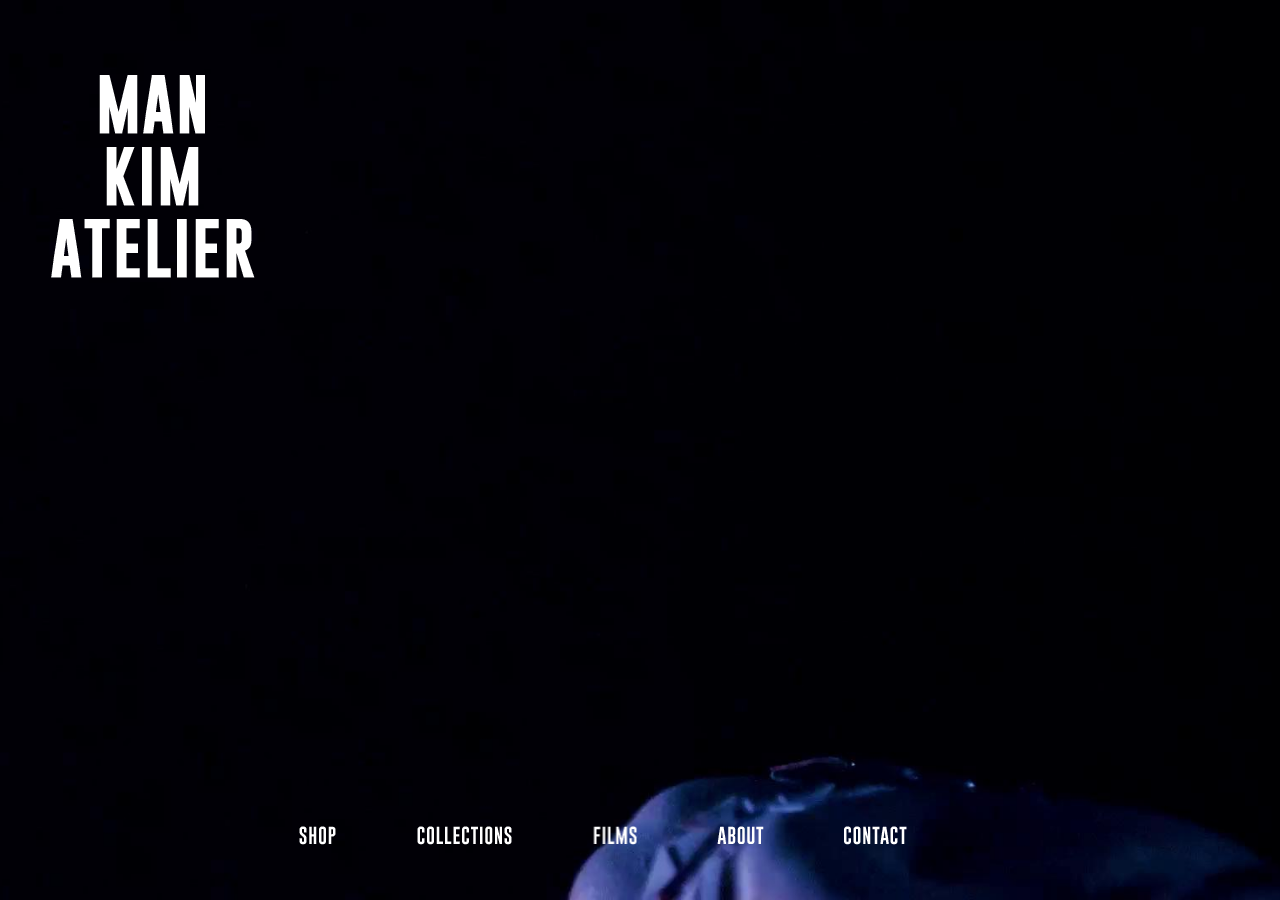
==== commit a1060401: "adding poster image to films" ====
--- a/index.html
+++ b/index.html
@@ -11,8 +11,6 @@
 </head>
 <body>
 	<div id="container">
-	<!--<a href="index.html" id="sidebar">
-	</a>-->
 	<article id="home_logo">
 	</article>
 	
@@ -52,24 +50,13 @@
 		<a class="bottomnav" id="contact_home" href="#!contact">Contact</a>
 	</nav>
 	
-	
-	
-	
 </div>
 	<script type="text/javascript" src="js/jquery-1.10.2.min.js"></script>
-	<!--<script type="text/javascript" src="bower_components/jquery-ui/ui/jquery-ui.js"></script>
-	<script type="text/javascript" src="bower_components/video.js/video.js"></script>
-	<script type="text/javascript" src="bower_components/imagesloaded/imagesloaded.js"></script>
-	<script type="text/javascript" src="bower_components/BigVideo.js/lib/bigvideo.js"></script>-->
 	<script type="text/javascript" src="js/jquery.videoBG.js"></script>
-	<script type="text/javascript" src="js/underscore.js"></script>
+	<script type="text/javascript" src="js/underscore-min.js"></script>
 	<script type="text/javascript" src="js/backbone.js"></script>
 	<script type="text/javascript" src="js/backbone.layoutmanager.js"></script>
-	<!--<script type="text/javascript" src="js/slimbox2.js"></script>-->
-	<!--<script src="js/lightbox-2.6.min.js"></script>-->
-	<!--<script type="text/javascript" src="shadowbox/shadowbox.js"></script>-->
 	<script type="text/javascript" src="js/jquery.fancybox.pack.js"></script>
-	<script type="text/javascript" src="js/main.js"></script>
-
+	<script type="text/javascript" src="js/main-min.js"></script>
 </body>
 </html>
--- a/css/main.css
+++ b/css/main.css
@@ -15,7 +15,7 @@
 
 @font-face {
   font-family: Gobold;
-  src: url("../fonts/Gobold.ttf");
+  src: url("../fonts/Gobold.ttf") format("ttf"), url("../fonts/Gobold.woff") format("woff");
 }
 
 /* line 22, main.scss */
@@ -249,20 +249,21 @@
 #showCollections {
   max-width: 1000px;
   margin: 0 auto;
-}
-
-/* line 226, main.scss */
+  padding-bottom: 50px;
+}
+
+/* line 227, main.scss */
 #header_graphic {
   max-width: 913px;
   margin: 0 auto 30px auto;
 }
 
-/* line 231, main.scss */
+/* line 232, main.scss */
 #header_graphic img {
   width: 100%;
 }
 
-/* line 235, main.scss */
+/* line 236, main.scss */
 .black_outline {
   background-color: #000;
   color: #fff;
@@ -274,93 +275,93 @@
   padding: 4px;
 }
 
-/* line 246, main.scss */
+/* line 247, main.scss */
 #align_thumbnail {
   display: inline-block;
 }
-/* line 248, main.scss */
+/* line 249, main.scss */
 #align_thumbnail img {
   width: 100%;
 }
 
-/* line 253, main.scss */
+/* line 254, main.scss */
 .portrait {
   width: 21.6%;
   margin: 0 13px 20px 0;
 }
 
-/* line 258, main.scss */
+/* line 259, main.scss */
 .fwp_last {
   width: 21.6%;
   margin: 0 0 20px 0;
 }
 
-/* line 263, main.scss */
+/* line 264, main.scss */
 .fwl_last {
   width: 24%;
   margin: 0 0 20px 0;
 }
 
-/* line 268, main.scss */
+/* line 269, main.scss */
 #fancybox-loading {
   display: none;
 }
 
-/* line 272, main.scss */
+/* line 273, main.scss */
 .spring_summer {
   width: 29.3%;
   margin: 0 13px 20px 0;
 }
 
-/* line 277, main.scss */
+/* line 278, main.scss */
 .ss_last {
   width: 29.3%;
   margin: 0 0 20px 0;
 }
 
-/* line 282, main.scss */
+/* line 283, main.scss */
 .landscape {
   width: 31%;
   margin: 0 23px 20px 0;
 }
 
-/* line 287, main.scss */
+/* line 288, main.scss */
 #header, #sidebar {
   display: none;
 }
 
-/* line 292, main.scss */
+/* line 293, main.scss */
 .pages #header, .pages #sidebar {
   display: inline-block;
 }
-/* line 295, main.scss */
+/* line 296, main.scss */
 .pages #header {
   vertical-align: top;
   margin-top: 50px;
 }
-/* line 299, main.scss */
+/* line 300, main.scss */
 .pages #bottom_nav {
   display: none;
 }
-/* line 302, main.scss */
+/* line 303, main.scss */
 .pages #home_logo {
   display: none;
 }
 
-/* line 307, main.scss */
+/* line 308, main.scss */
 #sidebar {
   background: url("../images/mk_logo_small.png") top center no-repeat;
   width: 103px;
   height: 108px;
 }
 
-/* line 314, main.scss */
+/* line 315, main.scss */
 #content {
   position: relative;
   top: 20px;
 }
 
-/* line 319, main.scss */
+/* line 320, main.scss */
 #films_main {
   margin: 0 auto;
   max-width: 1025px;
@@ -372,26 +373,26 @@
   margin-bottom: 10px;*/
 }
 
-/* line 331, main.scss */
+/* line 332, main.scss */
 #shop_main {
   position: absolute;
   top: -475px;
   width: 675px;
 }
 
-/* line 337, main.scss */
+/* line 338, main.scss */
 .pages #shop_main {
   position: relative;
   top: 0;
   margin: 0 auto;
 }
 
-/* line 343, main.scss */
+/* line 344, main.scss */
 #mc_embed_signup .mc-field-group {
   top: 375px;
 }
 
-/* line 347, main.scss */
+/* line 348, main.scss */
 #mc_embed_signup .clear {
   position: relative;
   top: 370px;
@@ -399,7 +400,7 @@
   margin-left: -20px;
 }
 
-/* line 354, main.scss */
+/* line 355, main.scss */
 #mc_embed_signup .button {
   background-color: black !important;
   color: #929292 !important;
@@ -407,210 +408,256 @@
   font-family: "Gobold", serif;
 }
 
-/* line 361, main.scss */
+/* line 362, main.scss */
 #mc_embed_signup .mc-field-group input {
   width: 250px !important;
   margin: 0 auto;
 }
 
-/* line 366, main.scss */
+/* line 367, main.scss */
 #mc_embed_signup div#mce-responses {
   top: 23.5em !important;
   left: 3em;
   color: #fff;
 }
 
-/* line 372, main.scss */
+/* line 373, main.scss */
 #mc_embed_signup #mce-success-response {
   color: white !important;
 }
 
-/* line 376, main.scss */
+/* line 377, main.scss */
 #films_list {
   text-align: left;
   height: 150px;
   padding-left: 15px;
-}
-/* line 380, main.scss */
+  padding-top: 10px;
+}
+/* line 382, main.scss */
 #films_list li {
   margin-top: 10px;
 }
-/* line 383, main.scss */
+/* line 385, main.scss */
 #films_list a {
   font-size: 1.1em;
-}
-
-/* line 388, main.scss */
+  text-decoration: underline;
+}
+
+/* line 391, main.scss */
 #vid2 {
   display: none;
 }
 
-/* line 392, main.scss */
+/* line 395, main.scss */
 #about_main {
   position: relative;
   /*top: -20px;
   left: 50px;*/
 }
 
-/* line 398, main.scss */
+/* line 401, main.scss */
 #contact_main {
   position: relative;
   right: 200px;
 }
 
-/* line 405, main.scss */
+/* line 408, main.scss */
 #about_main article {
   margin-top: 30px;
 }
 
-/* line 409, main.scss */
+/* line 412, main.scss */
 #about_description {
   width: 700px;
   margin: 0 auto;
 }
 
-/* line 414, main.scss */
+/* line 417, main.scss */
 #about_feature, #contact_feature {
   display: inline;
 }
 
-/* line 419, main.scss */
+/* line 422, main.scss */
 #about_feature img {
   max-width: 100%;
 }
 
-/* line 424, main.scss */
+/* line 427, main.scss */
 #about_download a {
   font-weight: bold;
 }
 
-/* line 429, main.scss */
+/* line 432, main.scss */
 #find_career a {
   font-weight: bold;
 }
 
-/* line 436, main.scss */
+/* line 439, main.scss */
 #careers_main h1 {
   margin-bottom: 100px;
 }
 
-/* line 441, main.scss */
+/* line 444, main.scss */
 #career_contact {
   margin: 50px 0 0 15px;
 }
-/* line 443, main.scss */
+/* line 446, main.scss */
 #career_contact a {
   font-style: italic;
   font-weight: bold;
 }
 
-/* line 449, main.scss */
+/* line 452, main.scss */
 #career_list {
   text-align: left;
   margin-left: 325px;
 }
-/* line 452, main.scss */
+/* line 455, main.scss */
 #career_list li {
   font-weight: bold;
   line-height: 35px;
 }
 
-/* line 462, main.scss */
+/* line 465, main.scss */
 #contact_feature img {
   max-width: 100%;
 }
 
-/* line 467, main.scss */
+/* line 470, main.scss */
 #contact_email {
   display: inline-block;
   text-align: left;
 }
 
-/* line 473, main.scss */
+/* line 476, main.scss */
 #inquiries {
   margin-bottom: 30px;
 }
 
+/* line 480, main.scss */
+.sublimevideo-Button .sublimevideo-ImageView {
+  visibility: hidden;
+}
+
+/* line 484, main.scss */
+.vid_title {
+  display: none;
+}
+
+/* line 488, main.scss */
+.ie_bg {
+  background: url("../js/assets/nuloop.jpg") top center no-repeat;
+}
+
 @media only screen and (max-width: 860px) {
-  /* line 478, main.scss */
+  /* line 493, main.scss */
   #container {
     text-align: left;
     margin-left: 15px;
   }
 
-  /* line 482, main.scss */
+  /* line 497, main.scss */
   .pages #header {
     margin-top: 0;
     display: block;
   }
 
-  /* line 487, main.scss */
+  /* line 502, main.scss */
   #about_main {
     top: 10px;
     left: 0;
   }
 
-  /* line 491, main.scss */
+  /* line 506, main.scss */
   #content {
     top: 30px;
     left: 0;
   }
 
-  /* line 496, main.scss */
+  /* line 511, main.scss */
   #about_description {
     width: 100%;
   }
 
-  /* line 499, main.scss */
+  /* line 514, main.scss */
   #top_nav {
     margin-left: 0px;
   }
-  /* line 501, main.scss */
+  /* line 516, main.scss */
   #top_nav a {
     display: block;
   }
 
-  /* line 506, main.scss */
+  /* line 521, main.scss */
   #contact_email {
     position: relative;
     left: 350px;
     bottom: 150px;
   }
 
-  /* line 512, main.scss */
+  /* line 527, main.scss */
   #films_list a {
     display: none;
   }
 
-  /* line 516, main.scss */
+  /* line 531, main.scss */
   #vid1 {
     width: 400px;
     margin-bottom: 20px;
   }
 
-  /* line 521, main.scss */
+  /* line 536, main.scss */
   #vid2 {
     width: 400px;
     display: block;
   }
+
+  /* line 541, main.scss */
+  .vid_title {
+    display: block;
+    margin: 0 0 10px 20px;
+  }
+}
+@media only screen and (min-width: 480px) and (max-width: 767px) and (orientation: landscape) {
+  /* line 548, main.scss */
+  #home_logo {
+    margin: 0 0 0 10px;
+    top: 5px;
+  }
+
+  /* line 553, main.scss */
+  nav a {
+    margin-right: 40px;
+  }
+
+  /* line 557, main.scss */
+  #bottom_nav {
+    padding: 30px 0 0 10px;
+  }
+
+  /* line 561, main.scss */
+  #contact_email {
+    left: 272px;
+    bottom: 73px;
+  }
 }
 @media only screen and (max-width: 479px) {
-  /* line 528, main.scss */
+  /* line 568, main.scss */
   #home_logo {
     margin: 10px 0 0 20px;
   }
 
-  /* line 532, main.scss */
+  /* line 572, main.scss */
   #bottom_nav {
     left: 20px;
   }
 
-  /* line 536, main.scss */
+  /* line 576, main.scss */
   nav a {
     margin-right: 50px;
   }
 
-  /* line 540, main.scss */
+  /* line 580, main.scss */
   #mc_embed_signup {
     height: 300px !important;
     width: 400px !important;
@@ -618,38 +665,35 @@
     padding-top: 46% !important;
   }
 
-  /* line 547, main.scss */
+  /* line 587, main.scss */
   #mc_embed_signup .mc-field-group {
     top: -80px;
   }
 
-  /* line 551, main.scss */
+  /* line 591, main.scss */
   #mc_embed_signup .button {
     position: relative;
     top: -463px;
     display: block;
   }
 
-  /* line 557, main.scss */
+  /* line 597, main.scss */
   #films_main {
     position: relative;
     left: -10px;
     max-width: 440px;
   }
 
-  /*video {
-  	width: 400px !important;
-  }*/
-  /* line 567, main.scss */
+  /* line 603, main.scss */
   #contact_email {
     color: #fff;
   }
-  /* line 569, main.scss */
+  /* line 605, main.scss */
   #contact_email a {
     color: #fff;
   }
 
-  /* line 574, main.scss */
+  /* line 610, main.scss */
   #top_nav #drop_menu {
     position: absolute;
     left: 105px;
